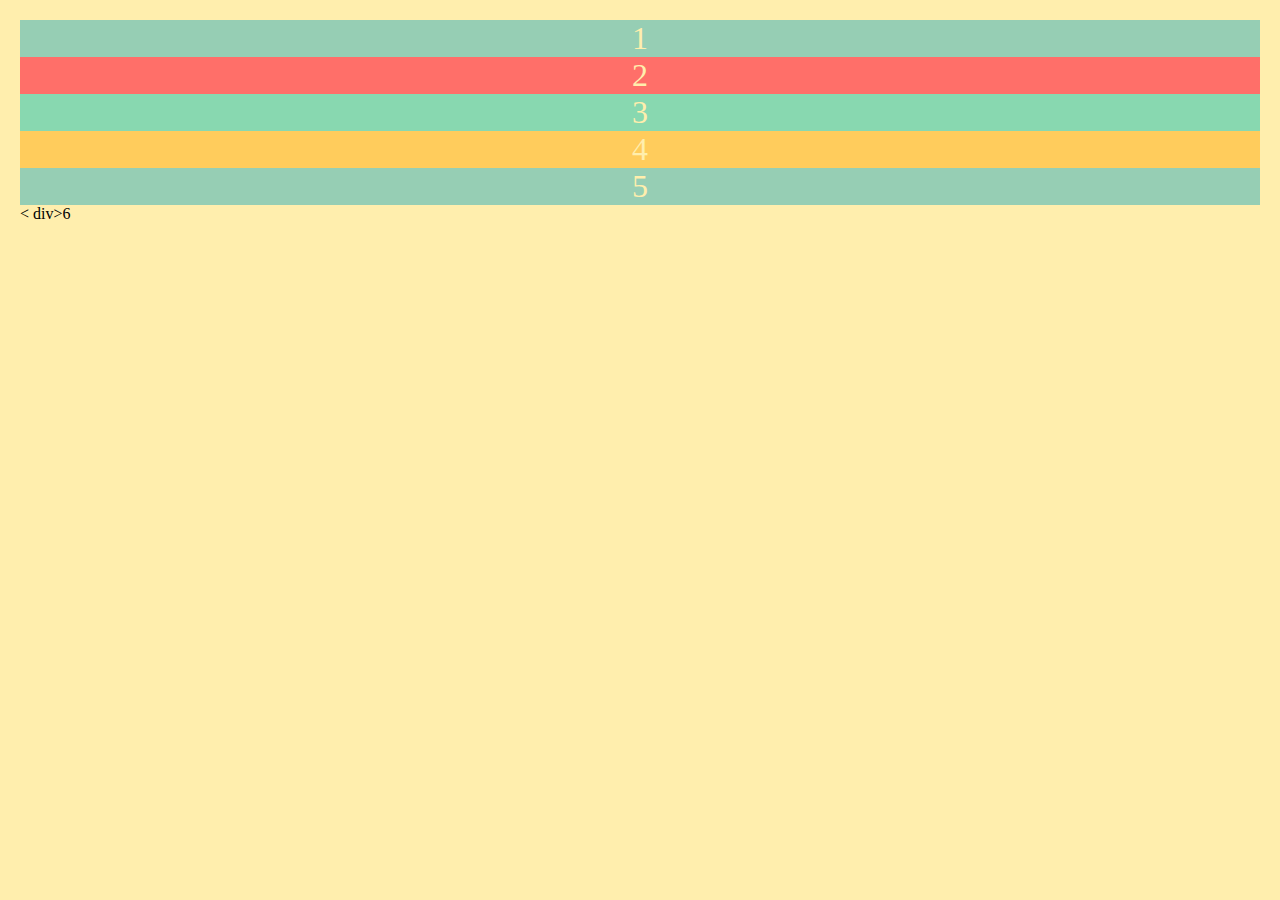
==== grids-lesson-1/index.html @ 83f49701 "created grids lesson-1  file structure and files" ====
<!DOCTYPE html>
<head>
  <link rel='stylesheet' type='text/css' href="styles\basics.css">
  <title>Your First Grid</title>
</head>
<body>
    <div class="container">
      <div>1</div>
      <div>2</div>
      <div>3</div>
      <div>4</div>
      <div>5</div>
    < div>6</div>
    </div>
  </body>
</html>
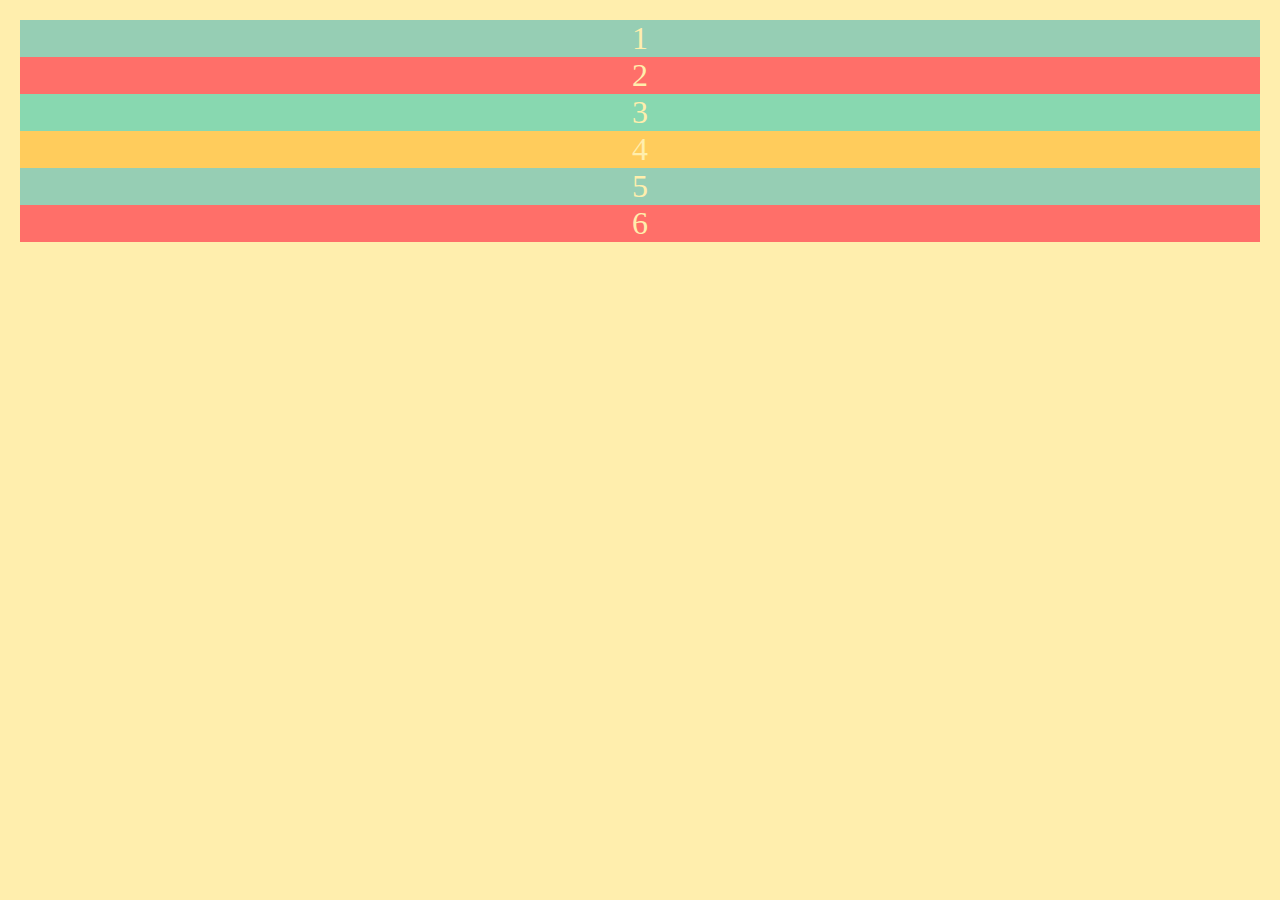
==== commit 1e1926ef: "fixed typo error in div 6" ====
--- a/grids-lesson-1/index.html
+++ b/grids-lesson-1/index.html
@@ -10,7 +10,7 @@
       <div>3</div>
       <div>4</div>
       <div>5</div>
-    < div>6</div>
+     <div>6</div>
     </div>
   </body>
 </html>
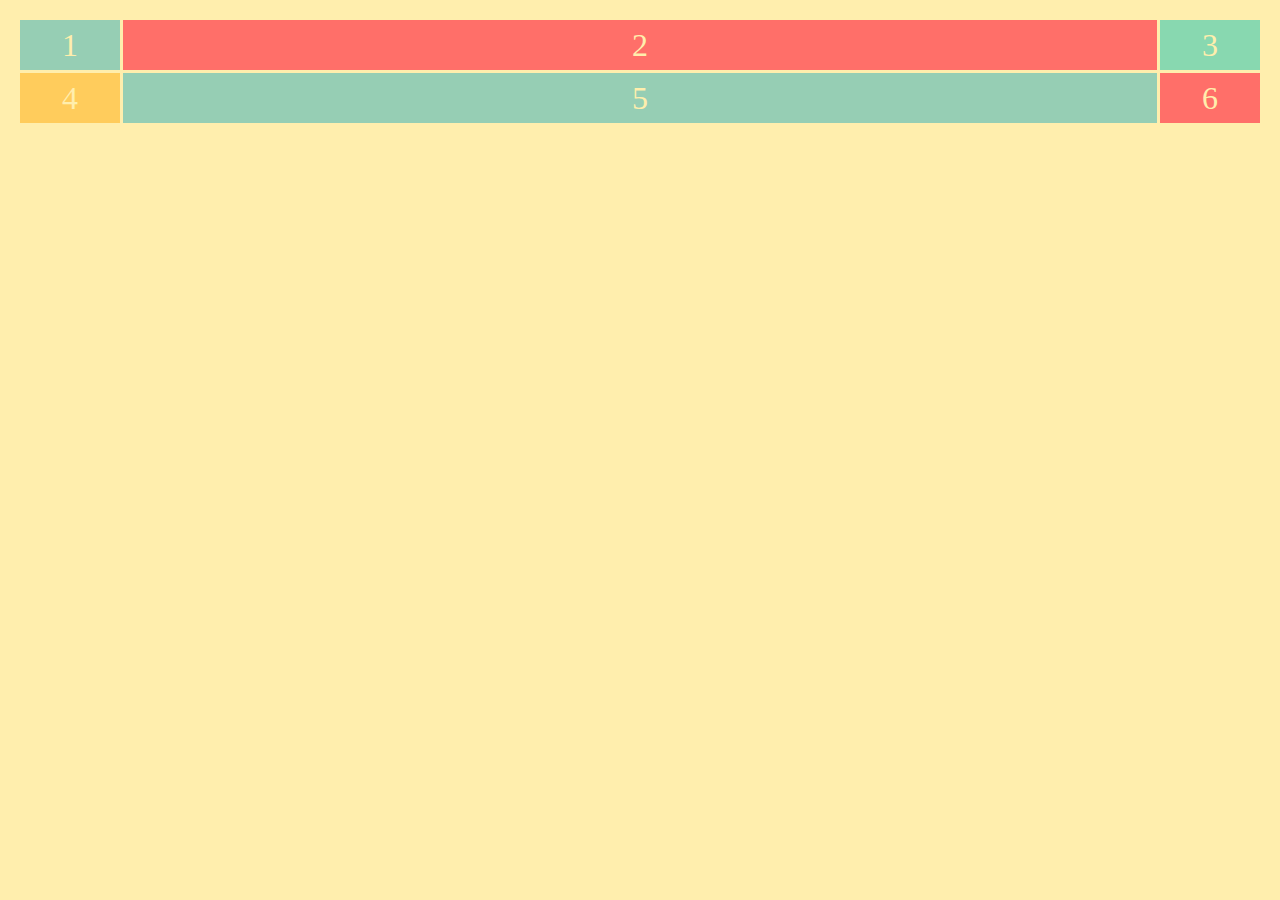
==== commit d12b071c: "added style block code" ====
--- a/grids-lesson-1/index.html
+++ b/grids-lesson-1/index.html
@@ -2,6 +2,15 @@
 <head>
   <link rel='stylesheet' type='text/css' href="styles\basics.css">
   <title>Your First Grid</title>
+  <style>
+    .container {
+      display: grid;
+      grid-template-columns: 100px auto 100px;
+      grid-template-rows:50px 50px;
+      grid-gap: 3px;
+    }
+  </style>
+
 </head>
 <body>
     <div class="container">
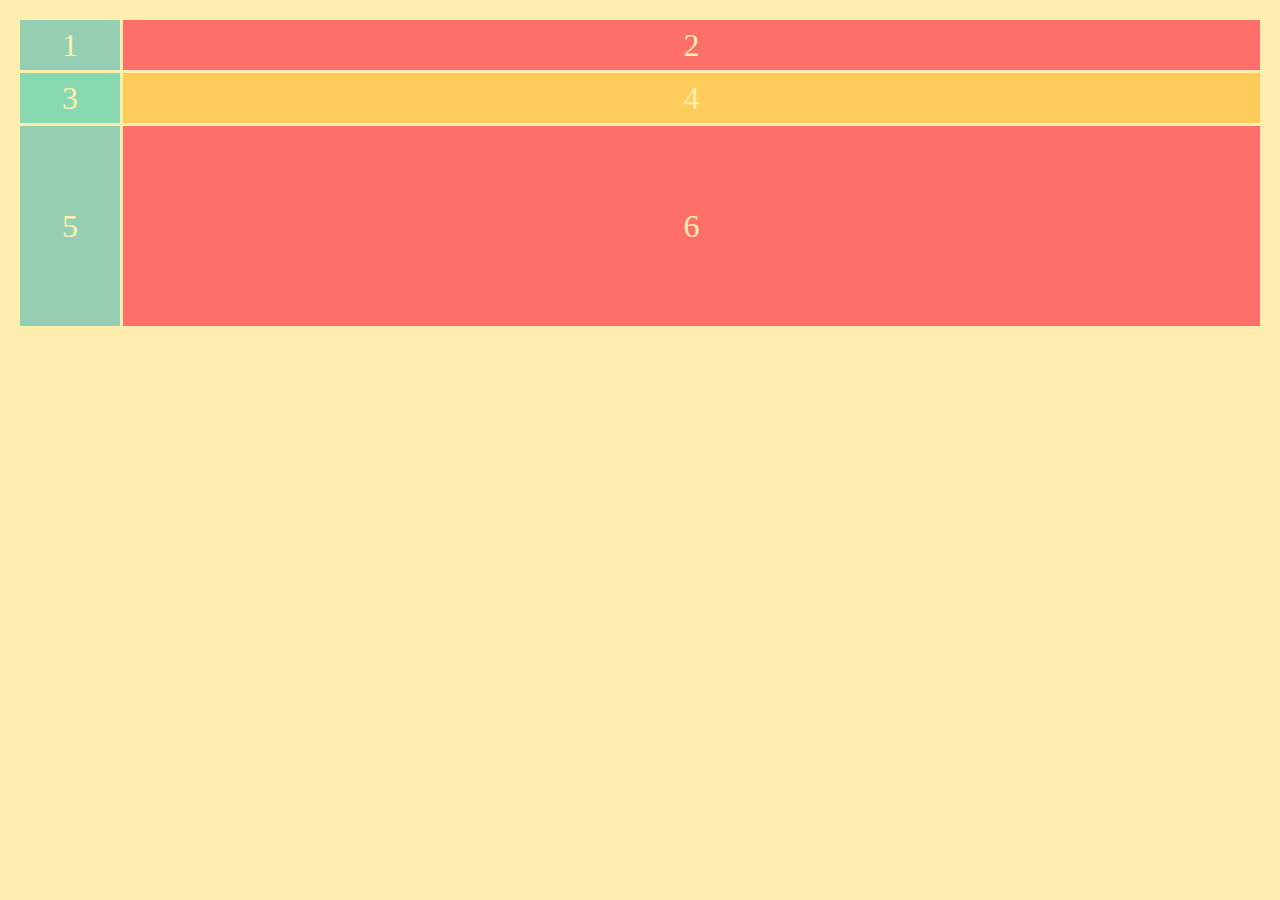
==== commit 43e1ab76: "updated lesson 1 info and files" ====
--- a/grids-lesson-1/index.html
+++ b/grids-lesson-1/index.html
@@ -5,8 +5,8 @@
   <style>
     .container {
       display: grid;
-      grid-template-columns: 100px auto 100px;
-      grid-template-rows:50px 50px;
+      grid-template-columns: 100px auto;
+      grid-template-rows:50px 50px 200px;
       grid-gap: 3px;
     }
   </style>
